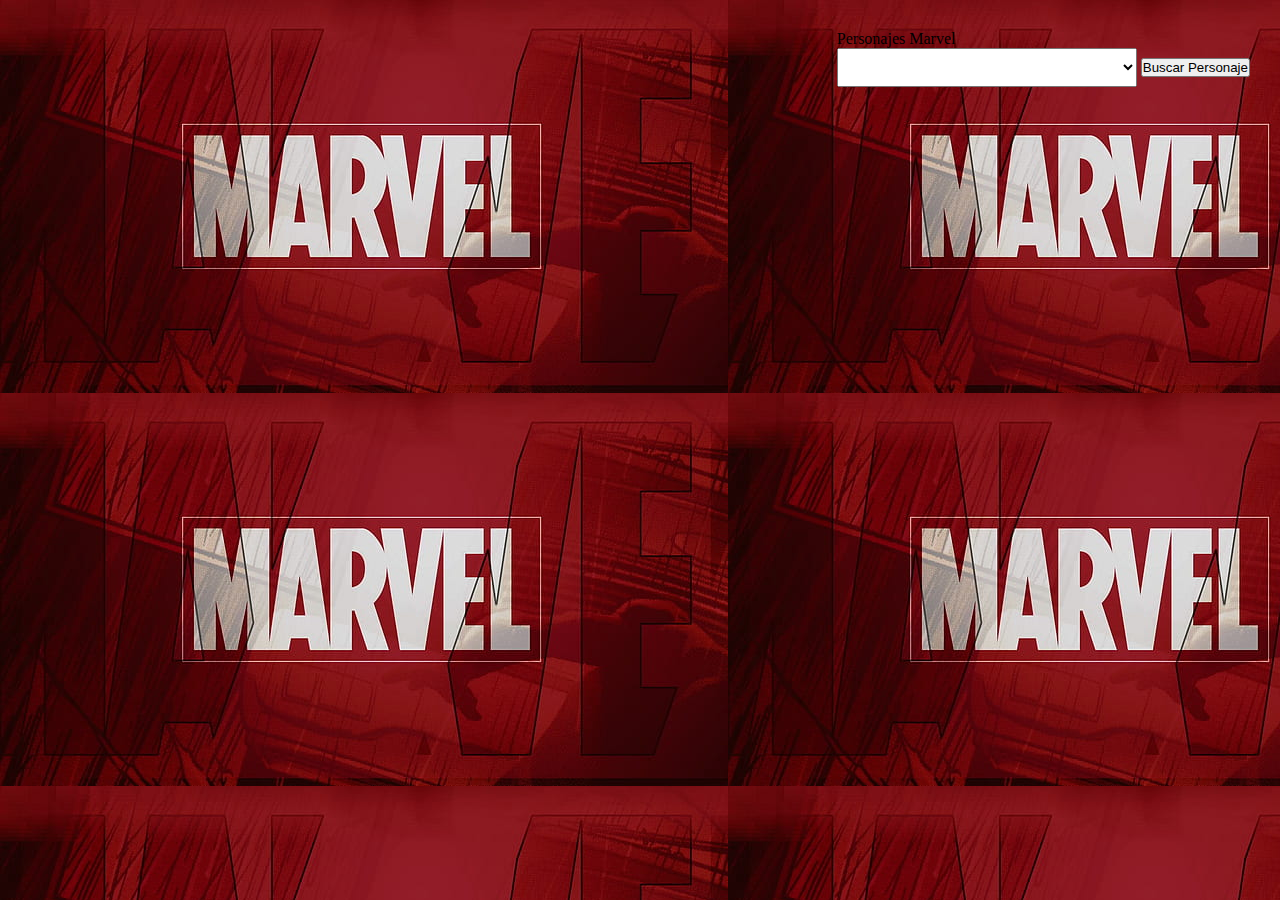
==== sites/marvel.html @ 1cee51d5 "primera subida" ====
<!DOCTYPE html>
<html lang="en">
<head>
    <meta charset="UTF-8">
    <meta http-equiv="X-UA-Compatible" content="IE=edge">
    <meta name="viewport" content="width=device-width, initial-scale=1.0">
    
    <link rel="stylesheet" href="../css/headers.css">
    <link rel="canonical" href="https://getbootstrap.com/docs/5.1/examples/headers/">
    

    <link rel="stylesheet" href="../css/estilo.css">
    <title>Consulas a Marvel</title>
</head>
<body>

    
    <main>

    <header class="encabezado">
        <div class="nombres" id ="nombres">
            <p  class="" >
                <span class="">Personajes Marvel</span>
            </p>
            <select name="Nombre del Personaje" id="nameavenger">
                <!-- <option  id="nombrePersonaje">
                    roy, andres, aposs,sksks
                </option> -->
            </select>
            <button class= "busqueda" id="buscarPersonaje">Buscar Personaje</button>
        </div>
    </header>
    <div class="content" id="contenedor">


        </div>
        
        
    </div>

    <script src="../codigo.js/marvel.js"></script>

</html>
---- css/headers.css ----
.b-example-divider {
  height: 3rem;
  background-color: rgba(0, 0, 0, .1);
  border: solid rgba(0, 0, 0, .15);
  border-width: 1px 0;
  box-shadow: inset 0 .5em 1.5em rgba(0, 0, 0, .1), inset 0 .125em .5em rgba(0, 0, 0, .15);
}
.header{
  background-color: black;
}
.form-control-dark {
  color: #fff;
  background-color: var(--bs-dark);
  border-color: var(--bs-gray);
}
.form-control-dark:focus {
  color: #fff;
  background-color: var(--bs-dark);
  border-color: #fff;
  box-shadow: 0 0 0 .25rem rgba(255, 255, 255, .25);
}

.bi {
  vertical-align: -.125em;
  fill: currentColor;
}

.text-small {
  font-size: 85%;
}

.dropdown-toggle {
  outline: 0;
}
---- css/estilo.css ----
*{
margin: 0;
padding: 0;
box-sizing: border-box;
}
body{
    background-color: rgb(220, 20, 20);
    background-image: url("../img/marvel_wallpaper.jpg");
}
.content{
    width: 80%;
    margin: 50px auto;
    display: grid;
    grid-template-columns: 1fr 1fr 1fr;
    align-items: start;
    justify-content: space-around;
    
}
.content img{
    width: 50%;
    height: 40%px;
    margin: auto;
    display: flex;
    border-bottom: 1px solid grey;
    box-shadow:2px 2px 2px 1px rgb(107, 106, 106);
}
.content h3{
    text-align: center;
    padding: 10px;
    margin: 10px;

}
.content a{
    text-decoration: none;
    color: rgb(8, 207, 246);
}
.encabezado{
    display: flex;
    justify-content: flex-end;
    padding: 30px;


}
.encabezado a{
    padding: 30px;
    margin: 30px;
}
.nombre{
    margin: 30px;
    padding: 50px;
    height: 50px;
}
.encabezado select{
    padding: 10px;
    width: 300px;
}
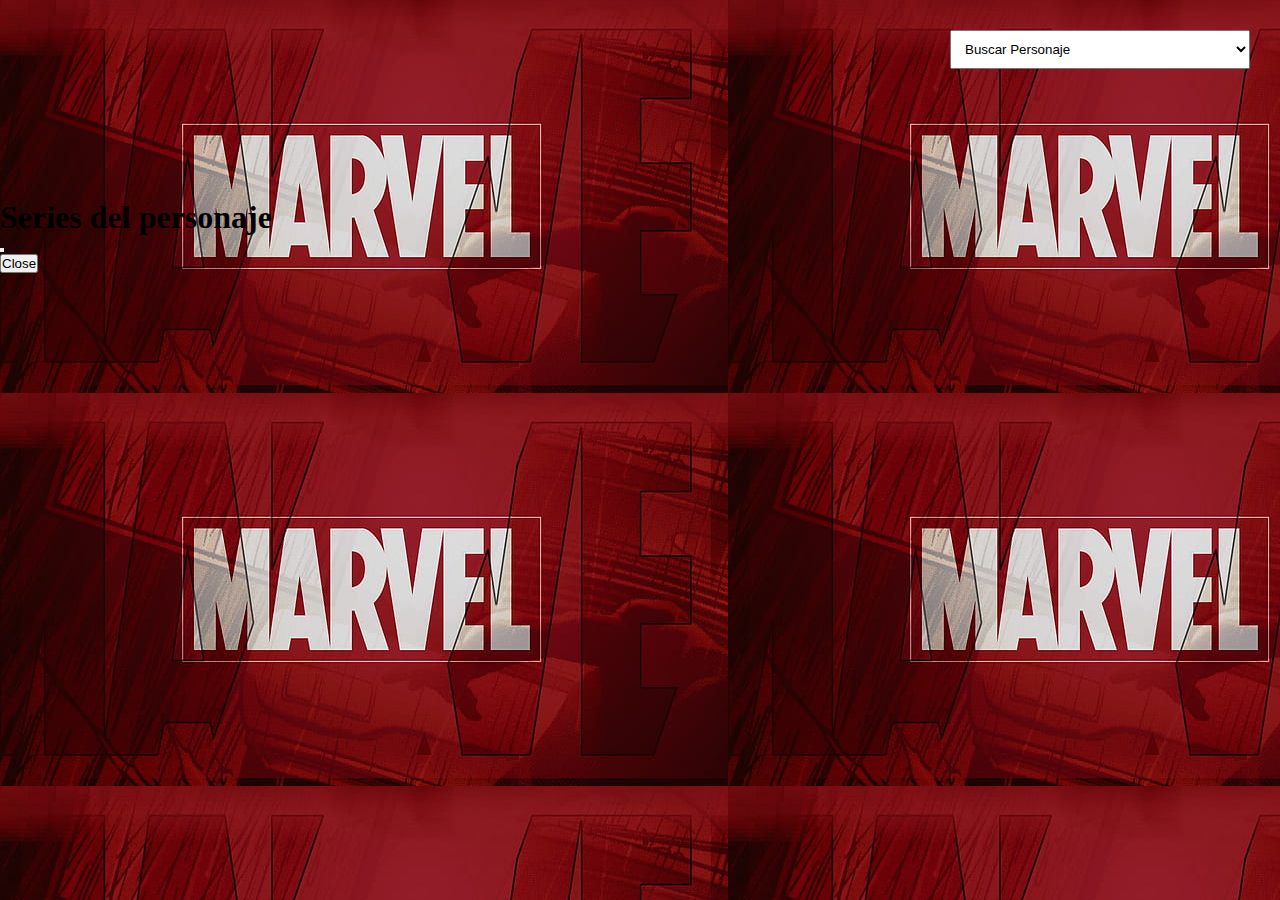
==== commit 4ea96b64: "entrega" ====
--- a/sites/marvel.html
+++ b/sites/marvel.html
@@ -4,40 +4,49 @@
     <meta charset="UTF-8">
     <meta http-equiv="X-UA-Compatible" content="IE=edge">
     <meta name="viewport" content="width=device-width, initial-scale=1.0">
-    
-    <link rel="stylesheet" href="../css/headers.css">
-    <link rel="canonical" href="https://getbootstrap.com/docs/5.1/examples/headers/">
-    
-
+    <!-- CSS only -->
+<link href="https://cdn.jsdelivr.net/npm/bootstrap@5.2.2/dist/css/bootstrap.min.css" rel="stylesheet" integrity="sha384-Zenh87qX5JnK2Jl0vWa8Ck2rdkQ2Bzep5IDxbcnCeuOxjzrPF/et3URy9Bv1WTRi" crossorigin="anonymous">
     <link rel="stylesheet" href="../css/estilo.css">
-    <title>Consulas a Marvel</title>
+    <title>Buscador Marvel</title>
 </head>
 <body>
-
-    
-    <main>
-
     <header class="encabezado">
         <div class="nombres" id ="nombres">
-            <p  class="" >
-                <span class="">Personajes Marvel</span>
-            </p>
-            <select name="Nombre del Personaje" id="nameavenger">
-                <!-- <option  id="nombrePersonaje">
-                    roy, andres, aposs,sksks
-                </option> -->
+    
+            <select name="Nombre del Personaje" class="form-select" id="nameavenger">
+                <option  value="-1"> Buscar Personaje                 
+                </option>
             </select>
-            <button class= "busqueda" id="buscarPersonaje">Buscar Personaje</button>
+            
         </div>
     </header>
-    <div class="content" id="contenedor">
-
-
-        </div>
-        
-        
-    </div>
-
+    <main>
+        <div class="content" id="contenedor">
+            </div>
+            
+            </div>
+            <div class="modal fade" id="modalInfoHero" tabindex="-1"         aria-labelledby="exampleModalLabel" aria-hidden="true">
+                <div class="modal-dialog">
+                <div class="modal-content">
+                    <div class="modal-header">
+                    <h1 class="modal-title fs-5" id="exampleModalLabel">Series del personaje</h1>
+                    <button type="button" class="btn-close" data-bs-dismiss="modal" aria-label="Close"></button>
+                    </div>
+                    <div class="modal-body" id="modal-text">
+                    <h3 id="serie"></h3>
+                    </div>
+                    <div class="modal-footer">
+                        
+                        <button type="button" class="btn btn-secondary" data-bs-dismiss="modal">Close</button>
+                        <!-- <button type="button" class="btn btn-primary">Save changes</button> -->
+                    </div>
+                </div>
+                </div>
+            </div>
+    </main>
+    <!-- JavaScript Bundle with Popper -->
+<script src="https://cdn.jsdelivr.net/npm/bootstrap@5.2.2/dist/js/bootstrap.bundle.min.js" integrity="sha384-OERcA2EqjJCMA+/3y+gxIOqMEjwtxJY7qPCqsdltbNJuaOe923+mo//f6V8Qbsw3" crossorigin="anonymous"></script>
+<script src="https://code.jquery.com/jquery-3.6.1.min.js" integrity="sha256-o88AwQnZB+VDvE9tvIXrMQaPlFFSUTR+nldQm1LuPXQ=" crossorigin="anonymous"></script>
     <script src="../codigo.js/marvel.js"></script>
-
+</body>
 </html>
--- a/css/estilo.css
+++ b/css/estilo.css
@@ -11,14 +11,15 @@
     width: 80%;
     margin: 50px auto;
     display: grid;
-    grid-template-columns: 1fr 1fr 1fr;
+    grid-template-columns: 1fr 1fr 1fr 1fr;
     align-items: start;
     justify-content: space-around;
+    gap: 20px;
     
 }
 .content img{
-    width: 50%;
-    height: 40%px;
+    width: 17rem;
+    height: 20rem;
     margin: auto;
     display: flex;
     border-bottom: 1px solid grey;
@@ -28,11 +29,14 @@
     text-align: center;
     padding: 10px;
     margin: 10px;
+    color: rgb(8, 207, 246);
+    font-size: 3rem;
 
 }
 .content a{
     text-decoration: none;
     color: rgb(8, 207, 246);
+    color: white;
 }
 .encabezado{
     display: flex;
@@ -44,6 +48,7 @@
 .encabezado a{
     padding: 30px;
     margin: 30px;
+    
 }
 .nombre{
     margin: 30px;
